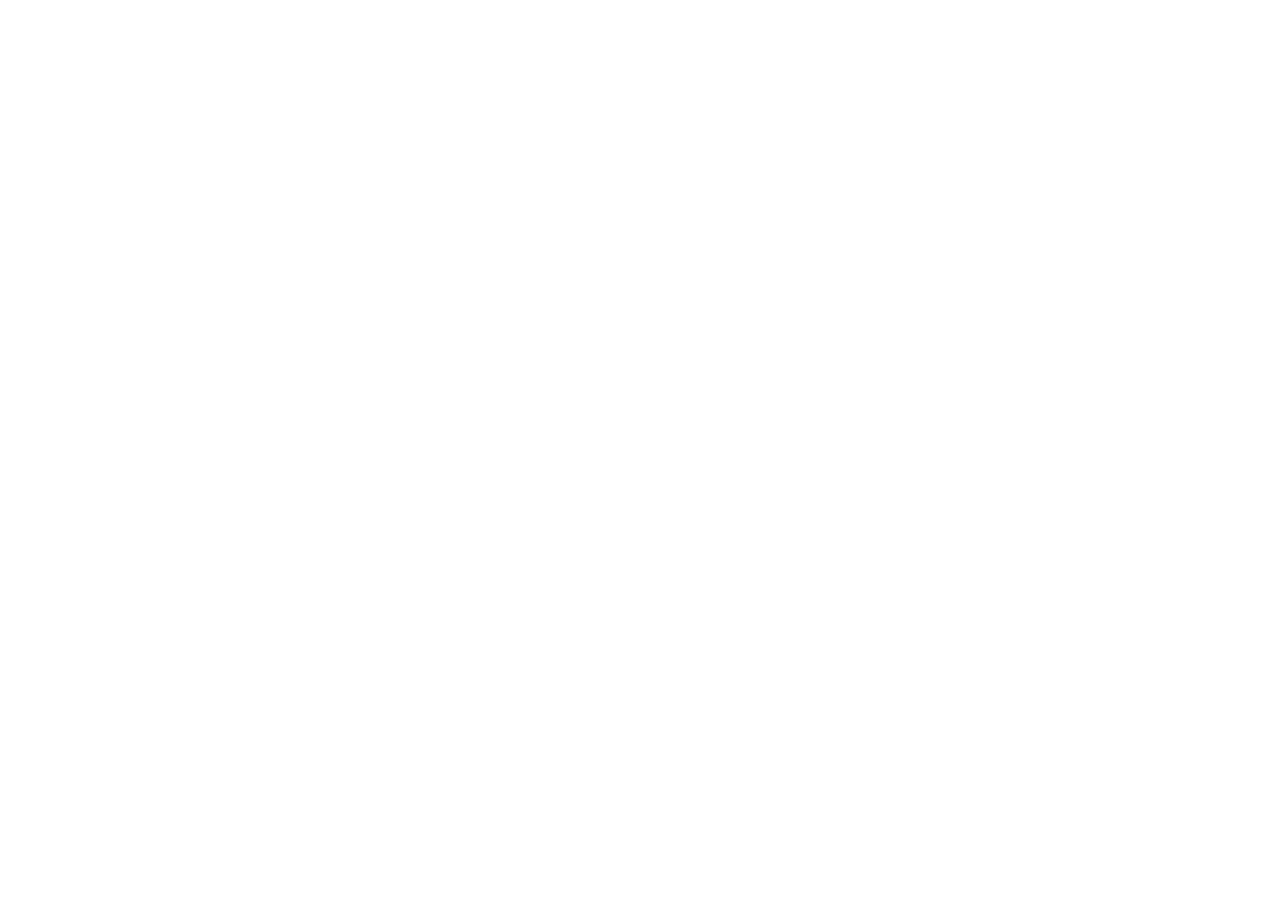
==== Cours Js/poo/index.html @ f9524efd "..." ====
<!DOCTYPE html>
<html lang="en">
<head>
    <meta charset="UTF-8">
    <meta http-equiv="X-UA-Compatible" content="IE=edge">
    <meta name="viewport" content="width=device-width, initial-scale=1.0">
    <link rel="stylesheet" src="./style.css">
    <title>JavaScript POO</title>
</head>
<body>

    <div class="war">

    </div>

    
<script src="./script.js"></script>
    
</body>
</html>
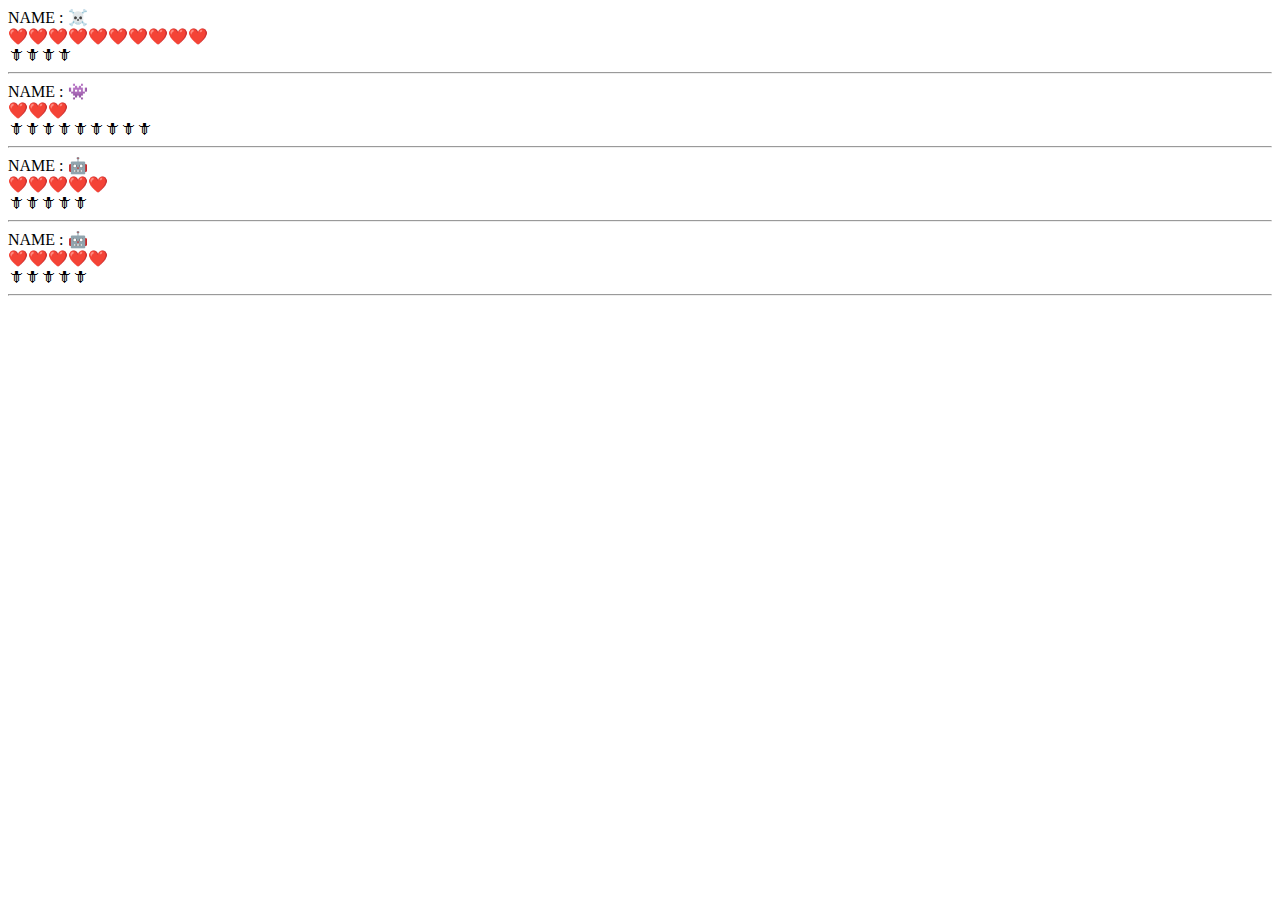
==== commit 7a71209b: "..." ====
--- a/Cours Js/poo/index.html
+++ b/Cours Js/poo/index.html
@@ -5,15 +5,15 @@
     <meta http-equiv="X-UA-Compatible" content="IE=edge">
     <meta name="viewport" content="width=device-width, initial-scale=1.0">
     <link rel="stylesheet" src="./style.css">
-    <title>JavaScript POO</title>
+    <title>JS classes in POO</title>
 </head>
 <body>
 
-    <div class="war">
+    <div id='BattleGround'>
 
     </div>
 
-    
+
 <script src="./script.js"></script>
     
 </body>
